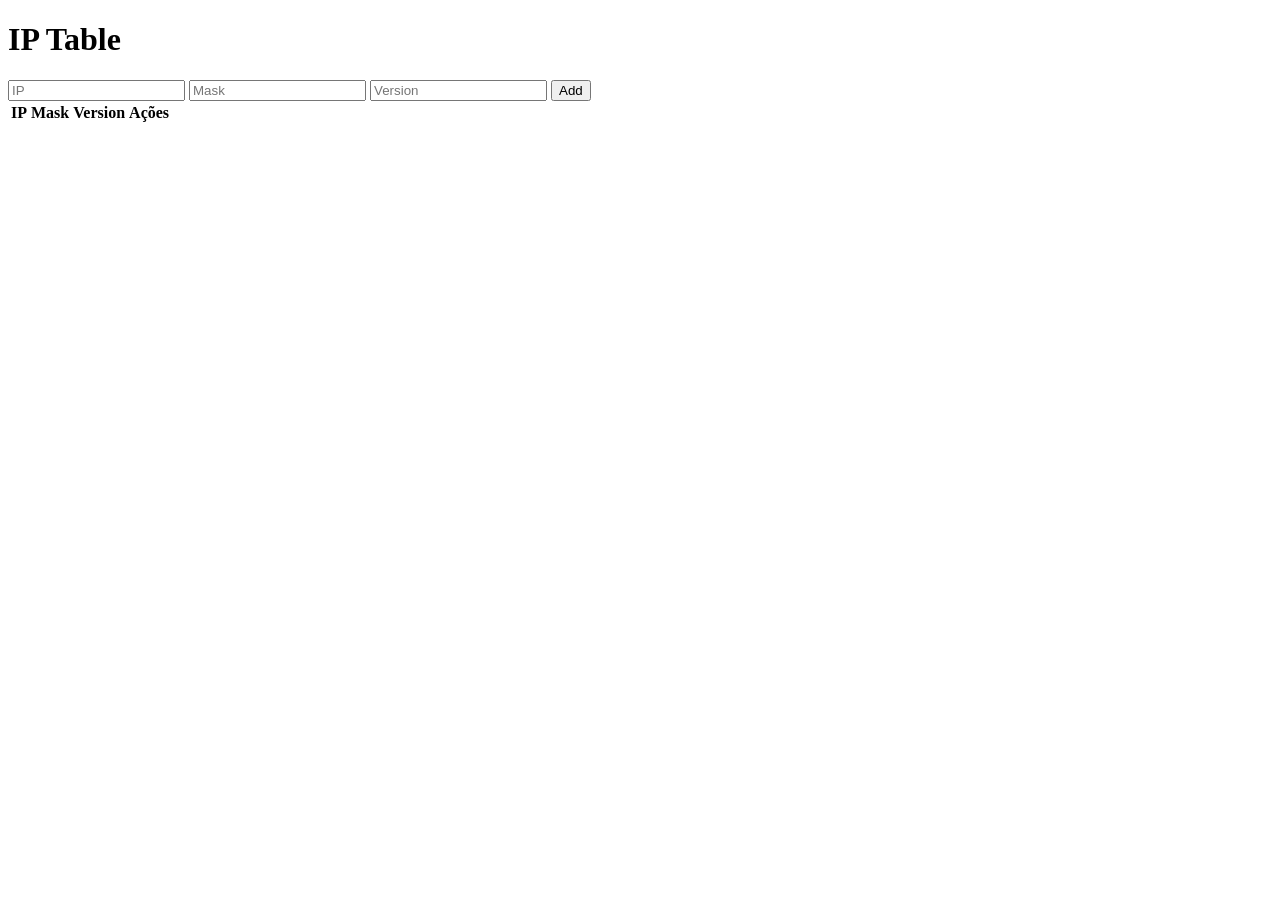
==== TabelaIP/index.html @ 8da3ef0c "Add initial HTML structure for IP Table Manager" ====
<!DOCTYPE html>
<html lang="pt-br">
<head>
    <meta charset="UTF-8">
    <title>IP Table Manager</title>
    <link rel="stylesheet" href="style.css">
</head>
<body>
    <div class="container">
        <h1>IP Table</h1>
        
        <form id="ip-form">
            <input type="text" id="ip-input" placeholder="IP" required>
            <input type="text" id="mask-input" placeholder="Mask" required>
            <input type="text" id="version-input" placeholder="Version" required>
            <button type="submit" id="add-btn">Add</button>
        </form>

        <table id="ip-table">
            <thead>
                <tr>
                    <th>IP</th>
                    <th>Mask</th>
                    <th>Version</th>
                    <th>Ações</th>
                </tr>
            </thead>
            <tbody>
                <!-- As linhas serão inseridas aqui pelo JavaScript -->
            </tbody>
        </table>
    </div>
    <script src="script.js"></script>
</body>
</html>
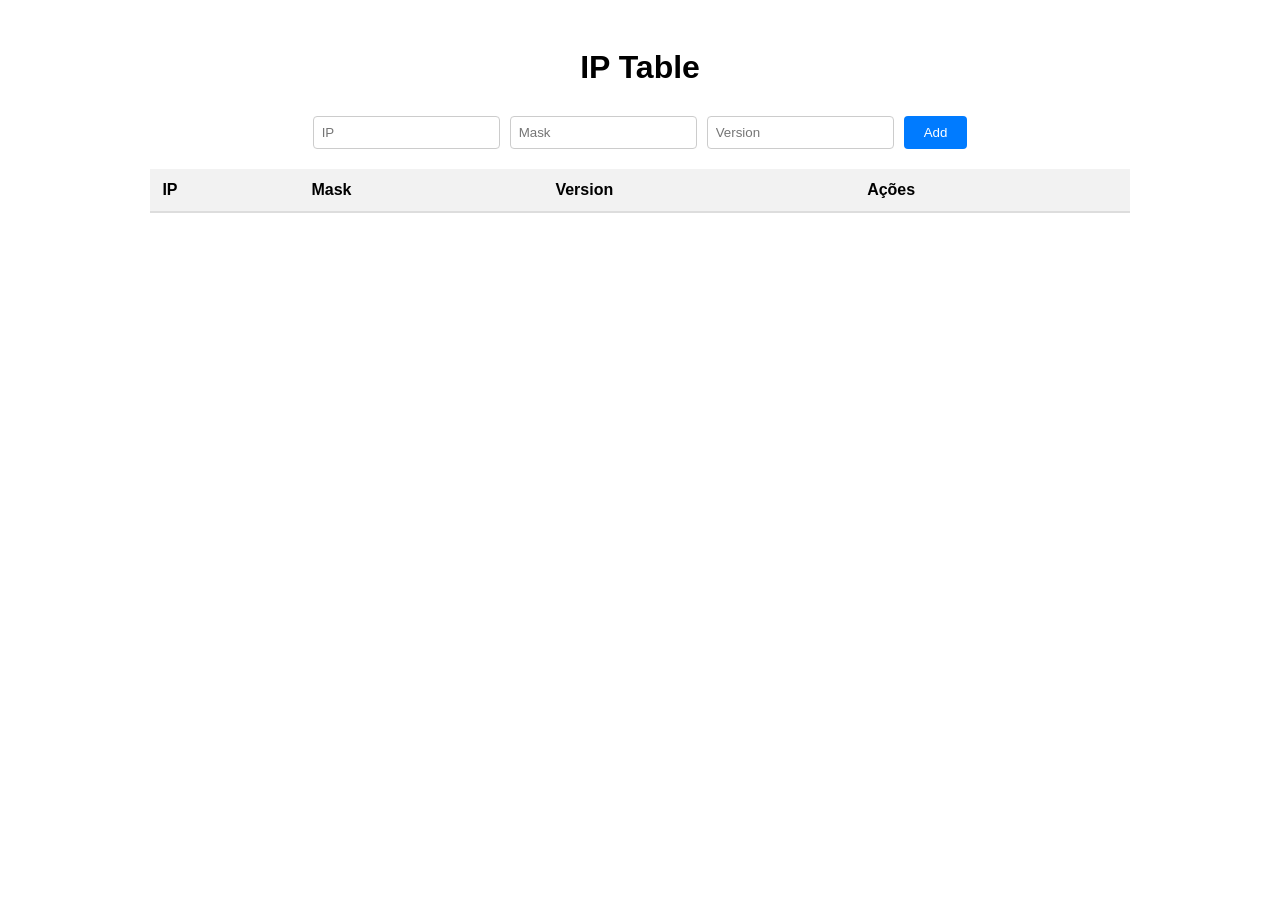
==== commit d7f2c27a: "Update index.html" ====
--- a/TabelaIP/index.html
+++ b/TabelaIP/index.html
@@ -26,7 +26,7 @@
                 </tr>
             </thead>
             <tbody>
-                <!-- As linhas serão inseridas aqui pelo JavaScript -->
+                
             </tbody>
         </table>
     </div>
--- a/TabelaIP/style.css
+++ b/TabelaIP/style.css
@@ -0,0 +1,12 @@
+body { font-family: sans-serif; display: flex; justify-content: center; padding: 20px; }
+.container { width: 80%; text-align: center; }
+h1 { margin-bottom: 30px; }
+
+#ip-form { margin-bottom: 20px; display: flex; gap: 10px; justify-content: center; }
+input { padding: 8px; border: 1px solid #ccc; border-radius: 4px; }
+button { padding: 8px 20px; background-color: #007bff; color: white; border: none; border-radius: 4px; cursor: pointer; }
+
+table { width: 100%; border-collapse: collapse; margin-top: 10px; }
+th { background-color: #f2f2f2; padding: 12px; text-align: left; border-bottom: 2px solid #ddd; }
+td { padding: 10px; border-bottom: 1px solid #ddd; text-align: left; }
+.delete-btn { color: red; cursor: pointer; margin-left: 10px; background: none; border: none; }
